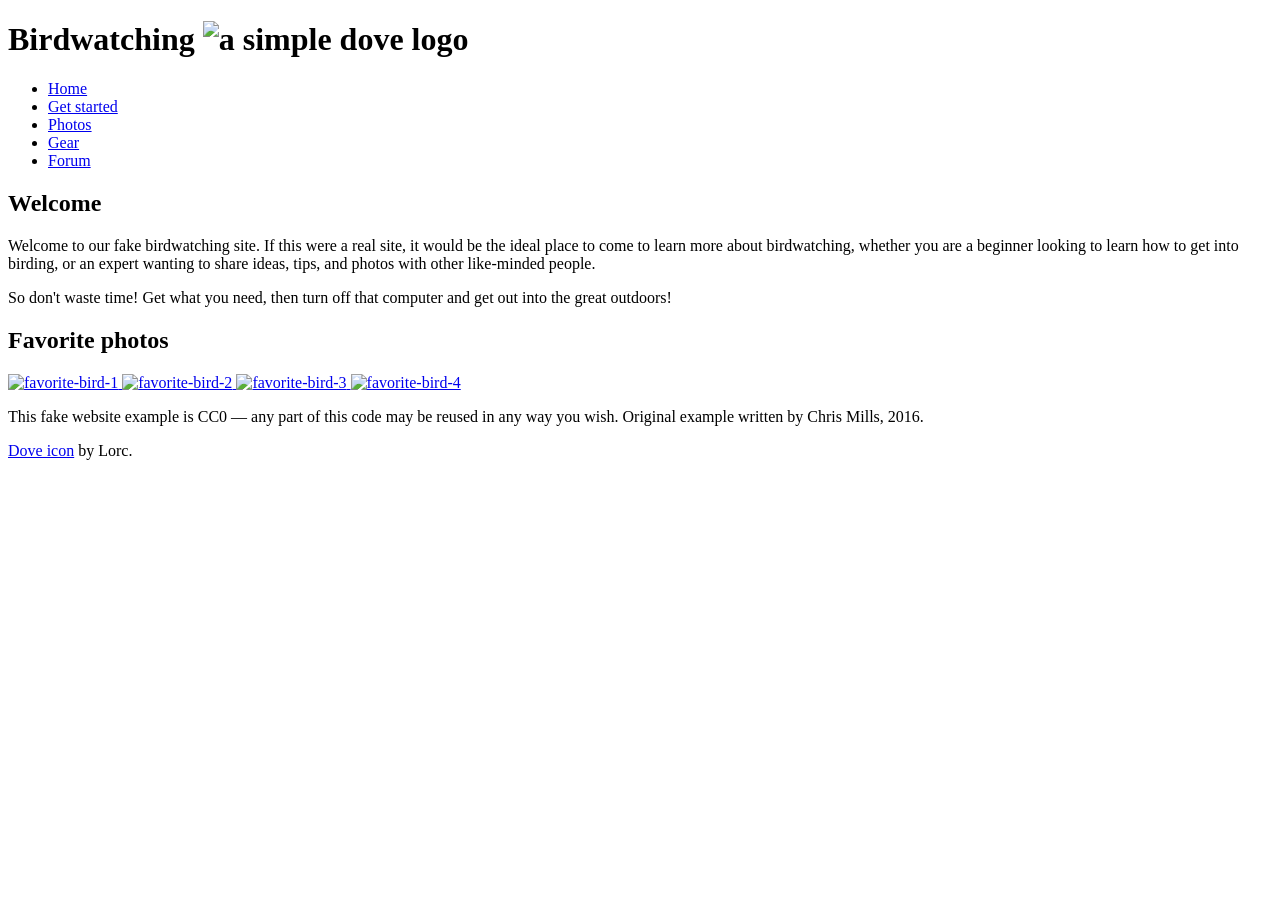
==== web-projects/structuring-html-challenge/index.html @ 6263d912 "Birdwatching Challenge" ====
<!doctype html>
<html lang="en">
  <head>
    <meta charset="utf-8" />
    <title>Birdwatching</title>
    <link
      href="https://fonts.googleapis.com/css?family=Roboto+Condensed:300%7CCinzel+Decorative:700"
      rel="stylesheet" />
    <link rel="stylesheet" href="style.css" />
  </head>

  <body>
    <header>
      <h1>
        Birdwatching 
        <img 
          src="https://mdn.github.io/shared-assets/images/examples/learn/birds/dove.png" 
          alt="a simple dove logo" />
      </h1>

      <nav>
        <ul>
          <li><a href=#>Home</a></li>
          <li><a href=#>Get started</a></li> 
          <li><a href=#>Photos</a></li>
          <li><a href=#>Gear</a></li>
          <li><a href=#>Forum</a></li>
        </ul>
      </nav>
    </header>

    <main>
      <article>
        <h2>Welcome</h2>

        <p>
          Welcome to our fake birdwatching site. If this were a real site, it
          would be the ideal place to come to learn more about birdwatching,
          whether you are a beginner looking to learn how to get into birding, or
          an expert wanting to share ideas, tips, and photos with other
          like-minded people.
        </p>

        <p>
          So don't waste time! Get what you need, then turn off that computer and
          get out into the great outdoors!
        </p>
      </article>

      <aside>
        <h2>Favorite photos</h2>

        <a href="https://mdn.github.io/shared-assets/images/examples/learn/birds/favorite-bird-1.jpg">
          <img src="https://mdn.github.io/shared-assets/images/examples/learn/birds/favorite-bird-1_th.jpg" 
          width=100 alt="favorite-bird-1" />
        </a>

        <a href="https://mdn.github.io/shared-assets/images/examples/learn/birds/favorite-bird-2.jpg">
          <img src="https://mdn.github.io/shared-assets/images/examples/learn/birds/favorite-bird-2_th.jpg" 
          width=100 alt="favorite-bird-2" />
        </a>

        <a href="https://mdn.github.io/shared-assets/images/examples/learn/birds/favorite-bird-3.jpg">
          <img src="https://mdn.github.io/shared-assets/images/examples/learn/birds/favorite-bird-3_th.jpg" 
          width=100 alt="favorite-bird-3" />
        </a>

        <a href="https://mdn.github.io/shared-assets/images/examples/learn/birds/favorite-bird-4.jpg">
          <img src="https://mdn.github.io/shared-assets/images/examples/learn/birds/favorite-bird-4_th.jpg" 
          width=100 alt="favorite-bird-4" />
        </a>
      
      </aside>
    </main>

    <footer>
      <p>
        This fake website example is CC0 — any part of this code may be reused
        in any way you wish. Original example written by Chris Mills, 2016.
      </p>

      <p>
        <a href="http://game-icons.net/lorc/originals/dove.html">Dove icon</a>
        by Lorc.
      </p>
    </footer>
  </body>
</html>
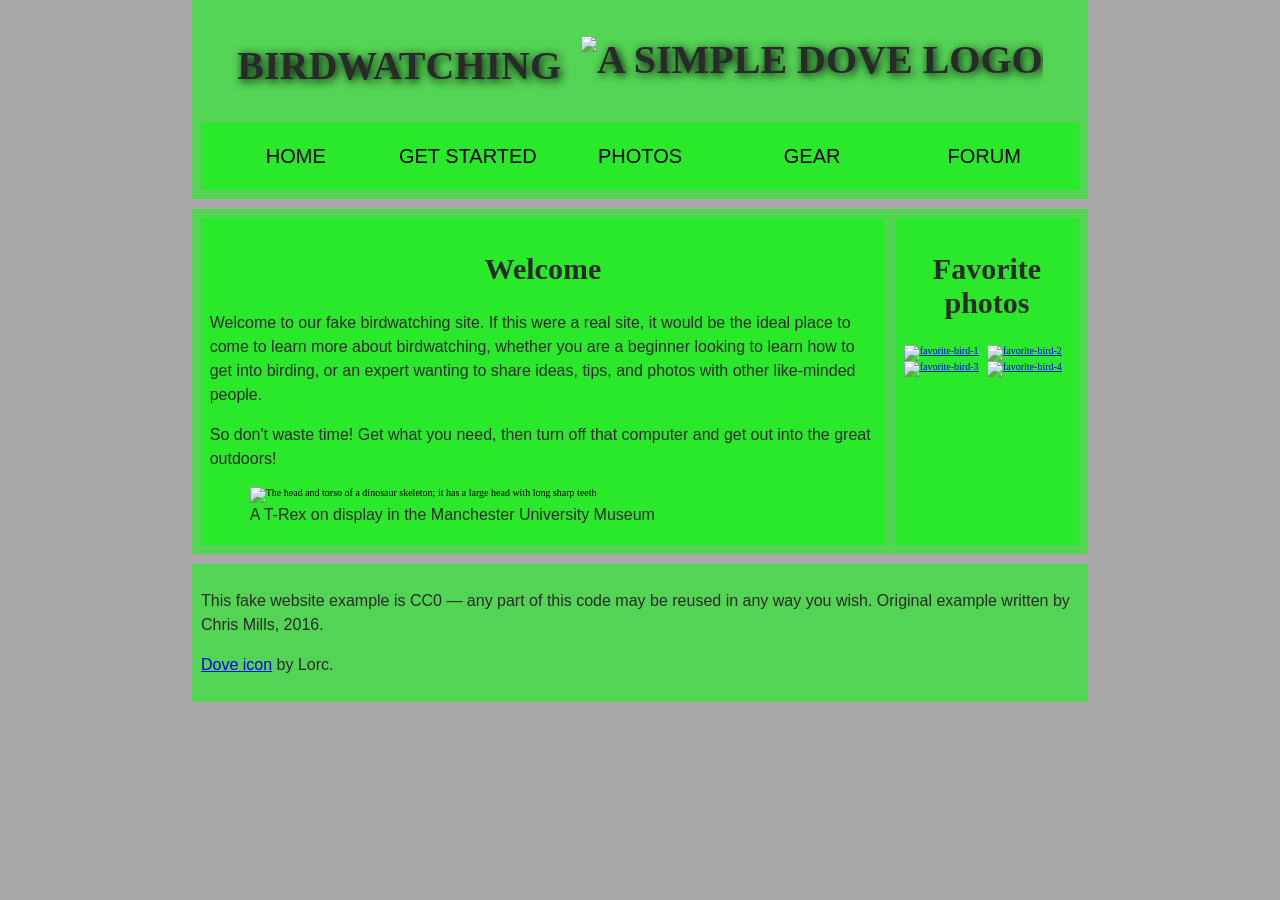
==== commit 8a7b6c79: "Added a figure and figcaption" ====
--- a/web-projects/structuring-html-challenge/index.html
+++ b/web-projects/structuring-html-challenge/index.html
@@ -45,6 +45,17 @@
           So don't waste time! Get what you need, then turn off that computer and
           get out into the great outdoors!
         </p>
+
+        <figure>
+          <img
+            src="https://raw.githubusercontent.com/mdn/learning-area/master/html/multimedia-and-embedding/images-in-html/dinosaur_small.jpg"
+            alt="The head and torso of a dinosaur skeleton; it has a large head with long sharp teeth"
+            width="200"
+            height="171" />
+          <figcaption>
+            A T-Rex on display in the Manchester University Museum
+          </figcaption>
+        </figure>
       </article>
 
       <aside>
--- a/web-projects/structuring-html-challenge/style.css
+++ b/web-projects/structuring-html-challenge/style.css
@@ -0,0 +1,130 @@
+/* || General setup */
+
+body {
+  margin: 0;
+}
+
+html {
+  font-size: 10px;
+  background-color: darkgrey;
+}
+
+body {
+  width: 70%;
+  min-width: 800px;
+  margin: 0 auto;
+}
+
+/* || typography */
+
+h1,
+h2 {
+  font-family: "Cinzel Decorative", cursive;
+  color: #2a2a2a;
+}
+
+p,
+figcaption,
+li {
+  font-family: "Roboto Condensed", sans-serif;
+  color: #2a2a2a;
+}
+
+h1 {
+  font-size: 4rem;
+  text-align: center;
+  text-shadow: 2px 2px 10px black;
+}
+
+h2 {
+  font-size: 3rem;
+  text-align: center;
+}
+
+p,
+figcaption,
+li {
+  font-size: 1.6rem;
+  line-height: 1.5;
+}
+
+/* || header layout */
+
+header {
+  margin-bottom: 10px;
+}
+
+main,
+header,
+nav,
+article,
+aside,
+footer,
+section {
+  background-color: #00ff0080;
+  padding: 1%;
+}
+
+h1 {
+  text-transform: uppercase;
+  display: flex;
+  align-items: center;
+  justify-content: center;
+  gap: 20px;
+}
+
+header img {
+  height: 60px;
+}
+
+nav ul {
+  padding: 0;
+  list-style-type: none;
+  display: flex;
+}
+
+nav li {
+  text-align: center;
+  flex: 1;
+}
+
+nav a {
+  font-size: 2rem;
+  text-transform: uppercase;
+  text-decoration: none;
+  color: black;
+}
+
+nav a:hover,
+nav a:focus {
+  color: red;
+}
+
+/* || main layout */
+
+main {
+  display: flex;
+  gap: 10px;
+}
+
+article {
+  flex: 4;
+}
+
+aside {
+  flex: 1;
+}
+
+aside a {
+  display: block;
+  float: left;
+  width: 50%;
+}
+
+aside img {
+  max-width: 100%;
+}
+
+footer {
+  margin-top: 10px;
+}
